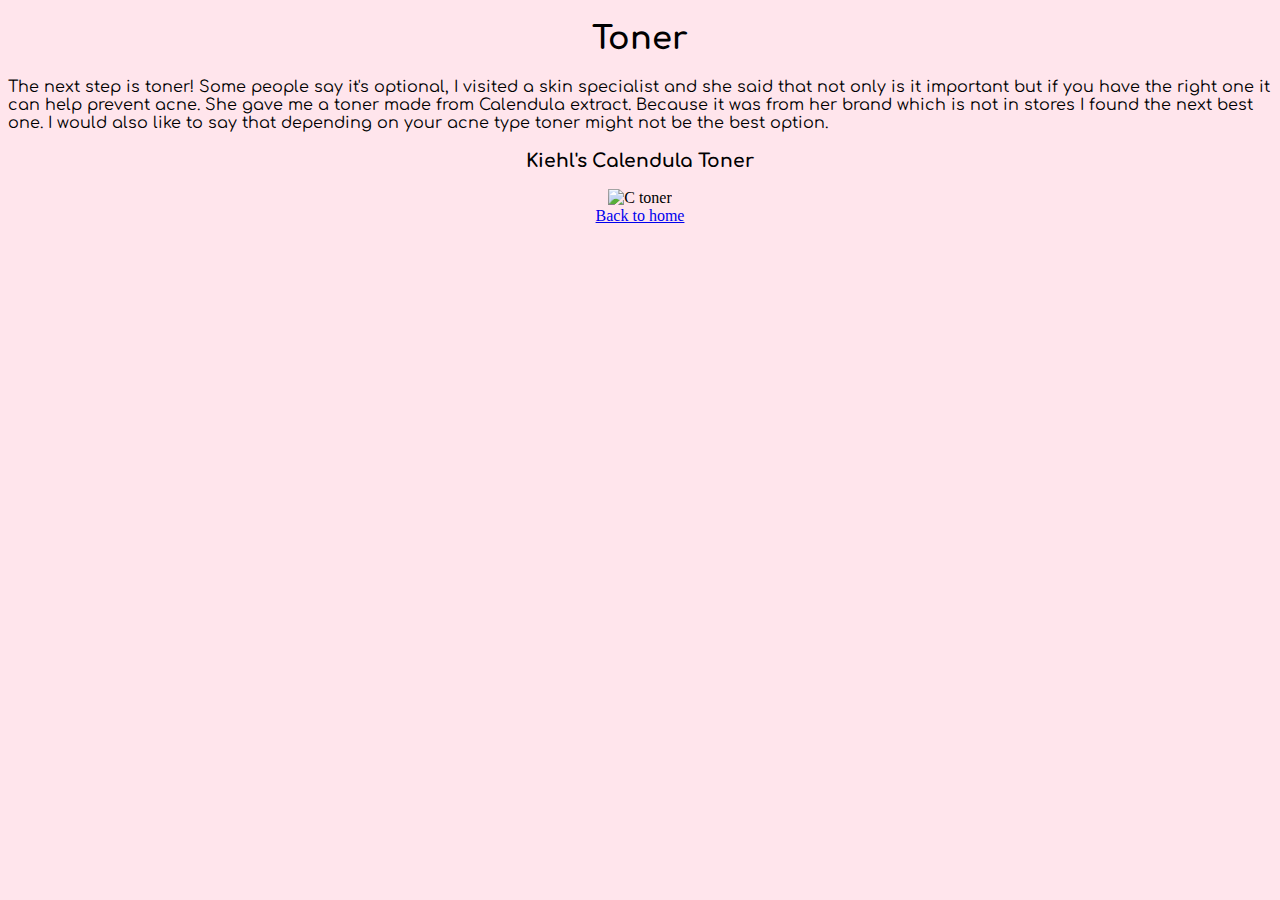
==== tonerPage.html @ 0c082841 "Add files via upload" ====
<!DOCTYPE html>
<html>
<head>
	<title>Toners</title>
	<link href="style.css" type="text/css" rel="stylesheet"/>
	<link rel="preconnect" href="https://fonts.googleapis.com">
<link rel="preconnect" href="https://fonts.gstatic.com" crossorigin>
<link href="https://fonts.googleapis.com/css2?family=Comfortaa:wght@600&display=swap" rel="stylesheet">
</head>

<body>


 <center><h1>Toner</h1></center>
<p> The next step is toner! Some people say it's optional, I visited a skin specialist and she said that not only is it important but if you have the right one it can help prevent acne. She gave me a toner made from Calendula extract. Because it was from her brand which is not in stores I found the next best one. I would also like to say that depending on your acne type toner might not be the best option.</p>

<center><h3> Kiehl's Calendula Toner </h3></center>
<center><img src="toner1.png" alt=" C toner"/></center>

 <center> <a href="index.html"> Back to home </a>




</body>
</html>
---- style.css ----
body {
	background-color: #ffe5ec;

}

h1,h2,li,p,h3{
font-family: 'Comfortaa', cursive;
}
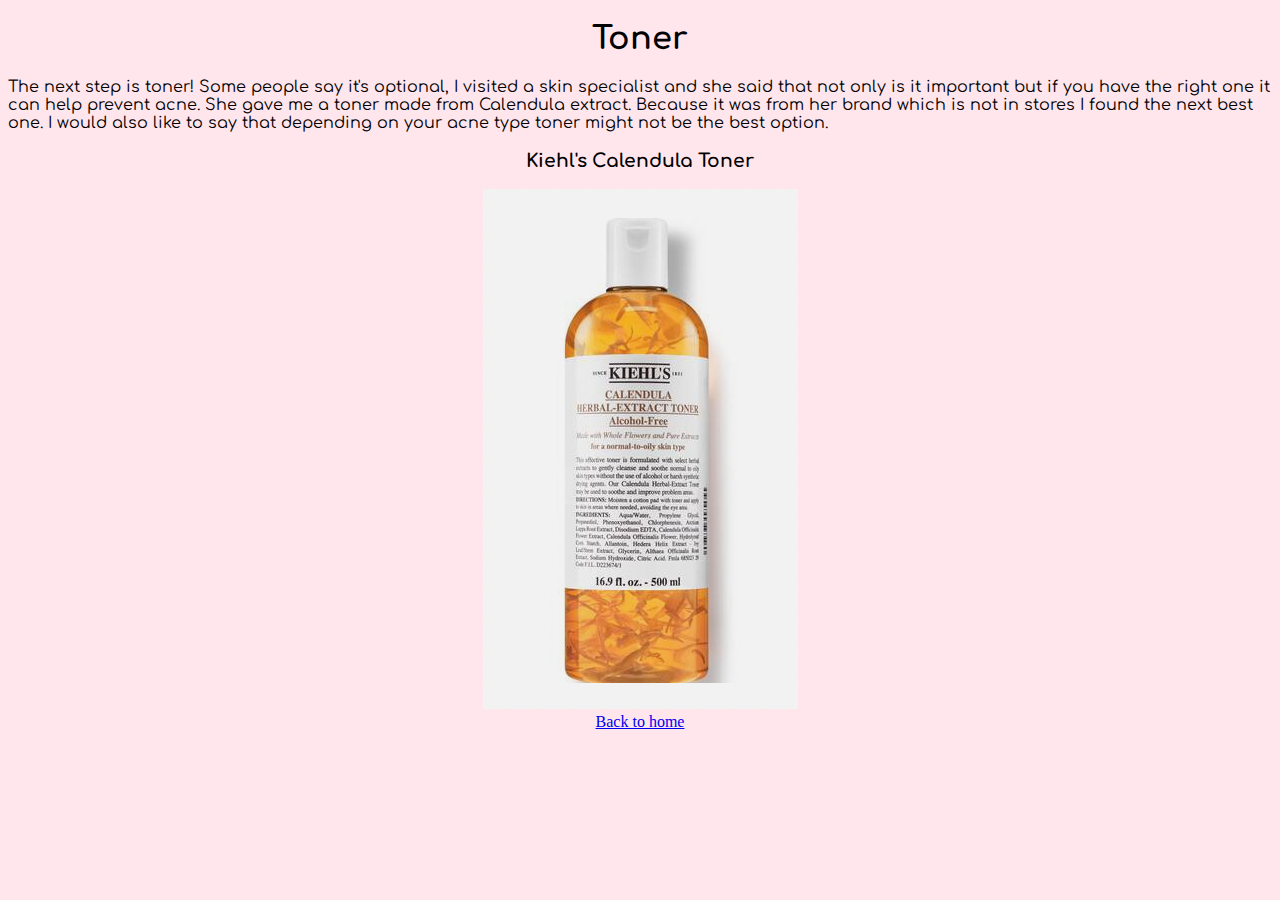
==== commit b866ed6d: "Update tonerPage.html" ====
--- a/tonerPage.html
+++ b/tonerPage.html
@@ -15,7 +15,7 @@
 <p> The next step is toner! Some people say it's optional, I visited a skin specialist and she said that not only is it important but if you have the right one it can help prevent acne. She gave me a toner made from Calendula extract. Because it was from her brand which is not in stores I found the next best one. I would also like to say that depending on your acne type toner might not be the best option.</p>
 
 <center><h3> Kiehl's Calendula Toner </h3></center>
-<center><img src="toner1.png" alt=" C toner"/></center>
+<center><img src="Toner1.png" alt=" C toner"/></center>
 
  <center> <a href="index.html"> Back to home </a>
 
@@ -23,4 +23,4 @@
 
 
 </body>
-</html>+</html>
